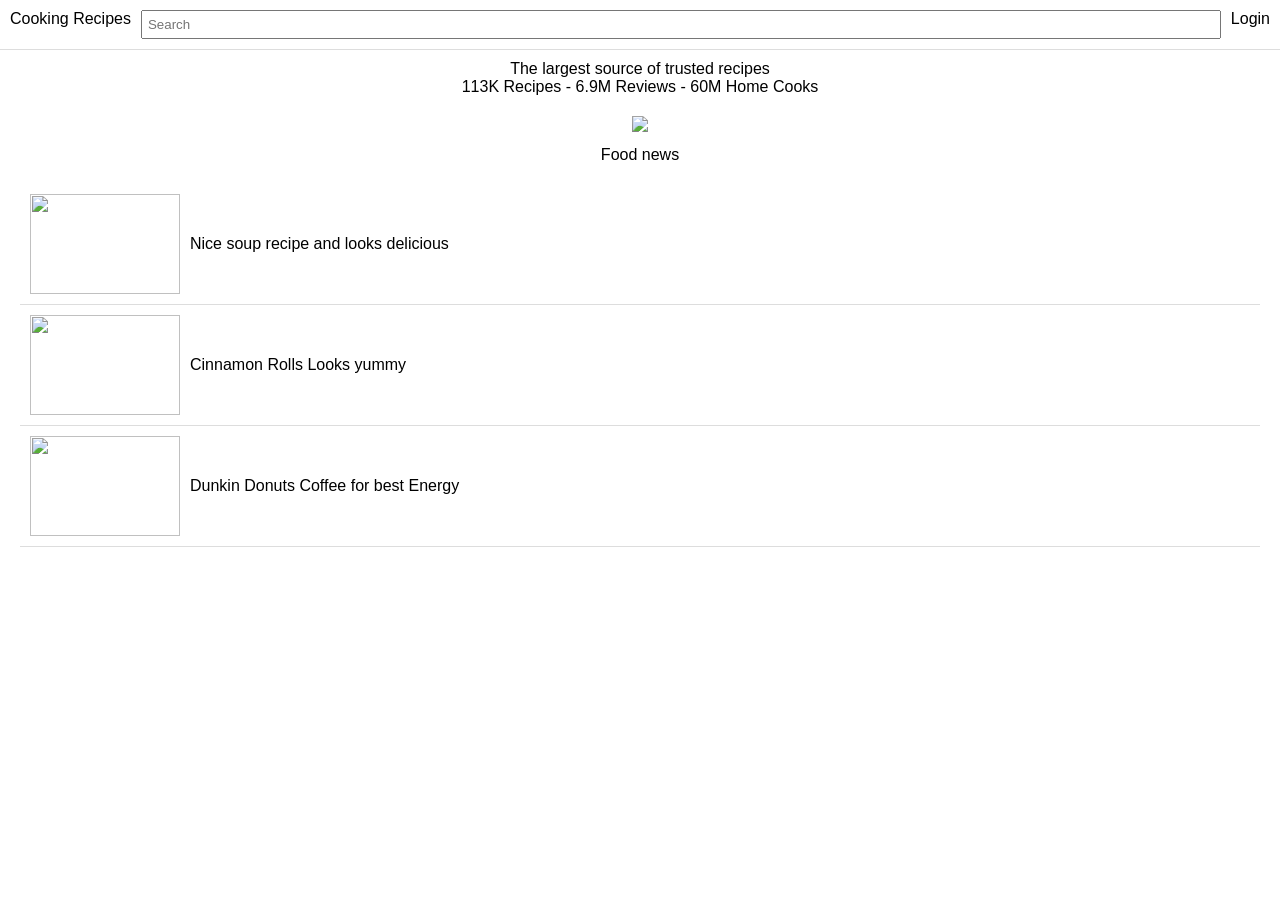
==== indexs.html @ bb1d33ca "added new file indexs.html" ====
<!DOCTYPE html>
<html lang="en">
<head>
    <meta charset="UTF-8">
    <meta name="viewport" content="width=device-width, initial-scale=1.0">
    <title>Cooking Recipes</title>
    <style>
        * { margin: 0; padding: 0; box-sizing: border-box; font-family: Arial, sans-serif; }
        .navbar { display: flex; justify-content: space-between; padding: 10px; border-bottom: 1px solid #ddd; position: fixed; width: 100%; background: white; top: 0; }
        .search-bar { flex-grow: 1; margin: 0 10px; }
        .search-bar input { width: 100%; padding: 5px; }
        .content { padding-top: 50px; }
        .stats, .full-image { text-align: center; padding: 10px; }
        .full-image img { width: 100%; max-width: 600px; }
        .recipes { padding: 20px; }
        .recipe { display: flex; align-items: center; padding: 10px; border-bottom: 1px solid #ddd; flex-direction: row; text-align: left; }
        .recipe img { width: 150px; height: 100px; margin-right: 10px; }
        p { text-align: center; display: flex; justify-content: center; }
    </style>
</head>
<body>

    <div class="navbar">
        <div>Cooking Recipes</div>
        <div class="search-bar"><input type="text" placeholder="Search"></div>
        <div>Login</div>
    </div>

    <div class="content">
        <div class="stats">
            <p>The largest source of trusted recipes</p>
            <p>113K Recipes - 6.9M Reviews - 60M Home Cooks</p>
        </div>

        <div class="full-image">
            <img src="https://www.allrecipes.com/thmb/Jb8oWEA5vfPSODnShnxbWeK7s3Q=/800x533/filters:no_upscale():max_bytes(150000):strip_icc():format(webp)/8767178-Ground-Beef-and-Rice-Skillet-ddmfs-Beauty-10579-fff56a964c094ba78f8a0fe4a7854b66.jpg">
        </div>
    </div>

    <p>Food news</p>

    <div class="recipes">
        <div class="recipe">
            <img src="https://i.pinimg.com/236x/fc/3d/d8/fc3dd8e101ee74115f0377a58e88ff6b.jpg">
            <p>Nice soup recipe and looks delicious</p>
        </div>

        <div class="recipe">
            <img src="https://i.pinimg.com/474x/60/c8/c1/60c8c1e21733c7dbe22dc75e9ffeac31.jpg">
            <p>Cinnamon Rolls Looks yummy</p>
        </div>

        <div class="recipe">
            <img src="https://i.pinimg.com/236x/73/e4/97/73e4972995f0360b4d61d3f1176983b3.jpg">
            <p>Dunkin Donuts Coffee for best Energy</p>
        </div>
    </div>

</body>
</html>
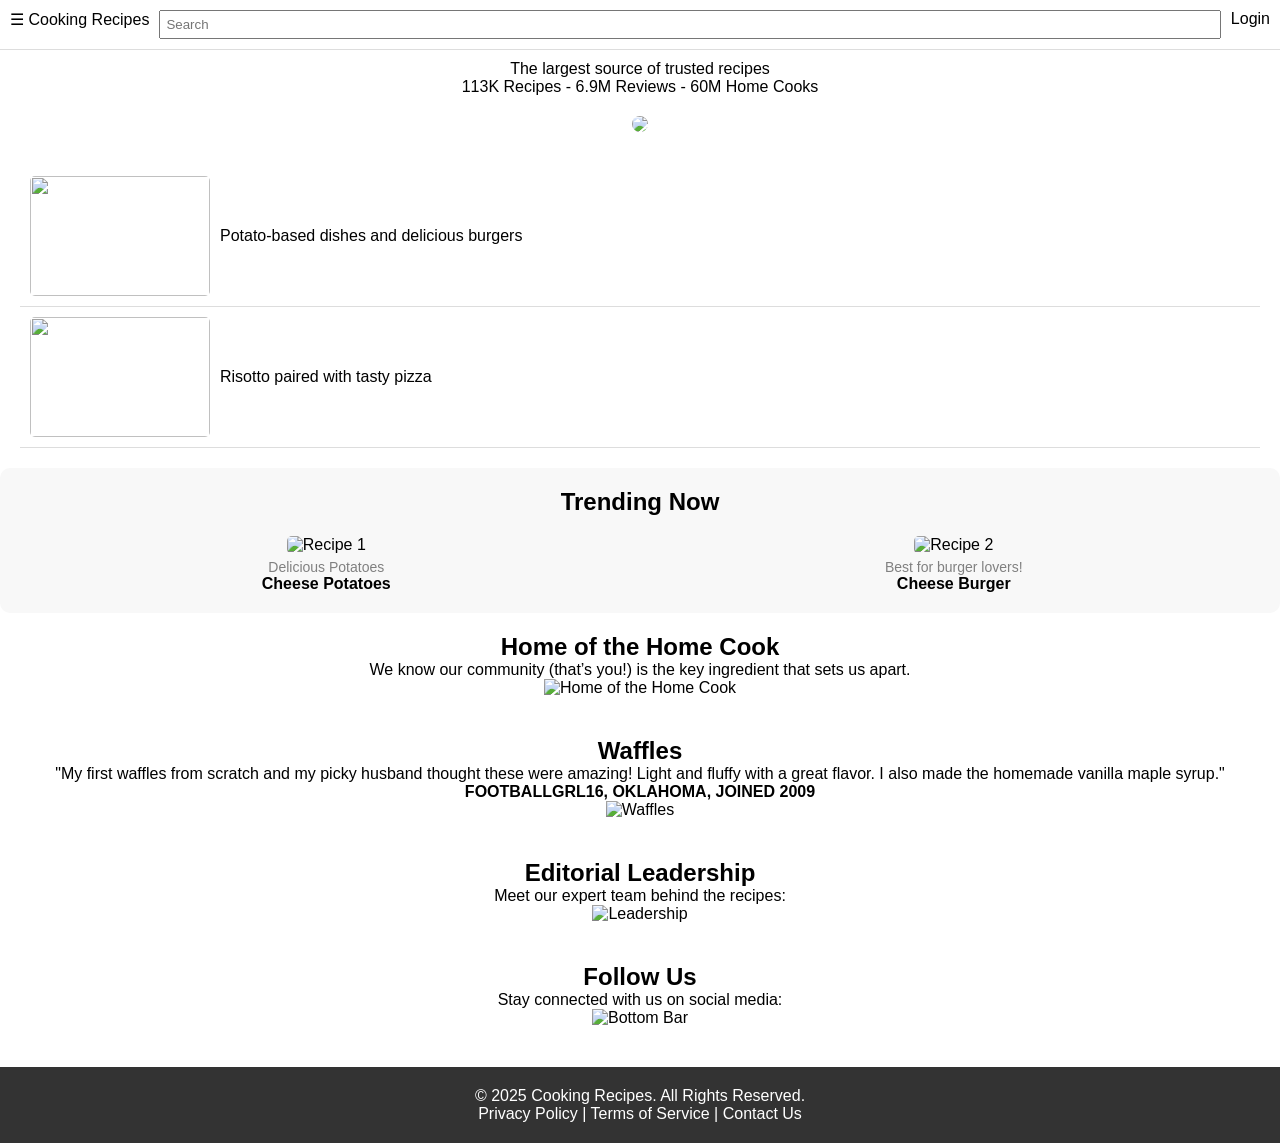
==== commit 5330d555: "first commit" ====
--- a/indexs.html
+++ b/indexs.html
@@ -11,17 +11,25 @@
         .search-bar input { width: 100%; padding: 5px; }
         .content { padding-top: 50px; }
         .stats, .full-image { text-align: center; padding: 10px; }
-        .full-image img { width: 100%; max-width: 600px; }
+        .full-image img { width: 100%; max-width: 600px; border-radius: 10px; }
         .recipes { padding: 20px; }
         .recipe { display: flex; align-items: center; padding: 10px; border-bottom: 1px solid #ddd; flex-direction: row; text-align: left; }
-        .recipe img { width: 150px; height: 100px; margin-right: 10px; }
-        p { text-align: center; display: flex; justify-content: center; }
+        .recipe img { width: 180px; height: 120px; margin-right: 10px; border-radius: 5px; }
+        .trending-section { padding: 20px; background: #f8f8f8; border-radius: 10px; }
+        .trending-title { font-size: 24px; font-weight: bold; text-align: center; margin-bottom: 20px; }
+        .trending-grid { display: grid; grid-template-columns: repeat(2, 1fr); gap: 15px; }
+        .trend-item { text-align: center; }
+        .trend-item img { width: 200px; height: 150px; border-radius: 5px; }
+        .trend-category { font-size: 14px; color: gray; margin-top: 5px; }
+        .trend-title { font-size: 16px; font-weight: bold; }
+        .section { padding: 20px; text-align: center; }
+        .footer { background: #333; color: white; padding: 20px; text-align: center; margin-top: 20px; }
     </style>
 </head>
 <body>
 
     <div class="navbar">
-        <div>Cooking Recipes</div>
+        <div>&#9776; Cooking Recipes</div>
         <div class="search-bar"><input type="text" placeholder="Search"></div>
         <div>Login</div>
     </div>
@@ -37,23 +45,62 @@
         </div>
     </div>
 
-    <p>Food news</p>
-
     <div class="recipes">
         <div class="recipe">
             <img src="https://i.pinimg.com/236x/fc/3d/d8/fc3dd8e101ee74115f0377a58e88ff6b.jpg">
-            <p>Nice soup recipe and looks delicious</p>
+            <p>Potato-based dishes and delicious burgers</p>
         </div>
-
         <div class="recipe">
             <img src="https://i.pinimg.com/474x/60/c8/c1/60c8c1e21733c7dbe22dc75e9ffeac31.jpg">
-            <p>Cinnamon Rolls Looks yummy</p>
+            <p>Risotto paired with tasty pizza</p>
         </div>
+    </div>
 
-        <div class="recipe">
-            <img src="https://i.pinimg.com/236x/73/e4/97/73e4972995f0360b4d61d3f1176983b3.jpg">
-            <p>Dunkin Donuts Coffee for best Energy</p>
+    <div class="trending-section">
+        <div class="trending-title">Trending Now</div>
+        <div class="trending-grid">
+            <div class="trend-item">
+                <img src="https://i.pinimg.com/236x/5f/38/97/5f38977c51810c065d735e44f5fffb64.jpg" alt="Recipe 1">
+                <div class="trend-category">Delicious Potatoes</div>
+                <div class="trend-title">Cheese Potatoes</div>
+            </div>
+            <div class="trend-item">
+                <img src="https://i.pinimg.com/236x/44/a7/47/44a7470857eae54b03d080b1a5ea2b63.jpg" alt="Recipe 2">
+                <div class="trend-category">Best for burger lovers!</div>
+                <div class="trend-title">Cheese Burger</div>
+            </div>
         </div>
+    </div>
+
+    <div class="section">
+        <h2>Home of the Home Cook</h2>
+        <p>We know our community (that’s you!) is the key ingredient that sets us apart.</p>
+        <img src="https://i.pinimg.com/236x/cd/b0/01/cdb0012f10598443e5c5aa31519f0356.jpg" alt="Home of the Home Cook">
+    </div>
+
+    <div class="section">
+        <h2>Waffles</h2>
+        <p>"My first waffles from scratch and my picky husband thought these were amazing! Light and fluffy with a great flavor. I also made the homemade vanilla maple syrup."</p>
+        <p><strong>FOOTBALLGRL16, OKLAHOMA, JOINED 2009</strong></p>
+        <img src="https://encrypted-tbn1.gstatic.com/images?q=tbn:ANd9GcT2SPt5BakK1DiD_qojBCFtsx0-r7s-xBZ9ary6ErOE8kxPBh0e" alt="Waffles">
+    </div>
+
+    <div class="section">
+        <h2>Editorial Leadership</h2>
+     
+        <p>Meet our expert team behind the recipes:</p>
+        <img src="https://media.licdn.com/dms/image/v2/D4D22AQGj7jUayAPnGA/feedshare-shrink_800/feedshare-shrink_800/0/1709812473199?e=2147483647&v=beta&t=tKX7M8cuZggmaU6T72h75zxFm3Cl-4C7DyETCEi7sn4" alt="Leadership">
+    </div>
+
+    <div class="section">
+        <h2>Follow Us</h2>
+        <p>Stay connected with us on social media:</p>
+        <img src="https://i.pinimg.com/236x/e6/1a/e9/e61ae980e05496293f6161974acbb54a.jpg" alt="Bottom Bar">
+    </div>
+
+    <div class="footer">
+        <p>&copy; 2025 Cooking Recipes. All Rights Reserved.</p>
+        <p><a>Privacy Policy</a> | <a>Terms of Service</a> | <a>Contact Us</a></p>
     </div>
 
 </body>
